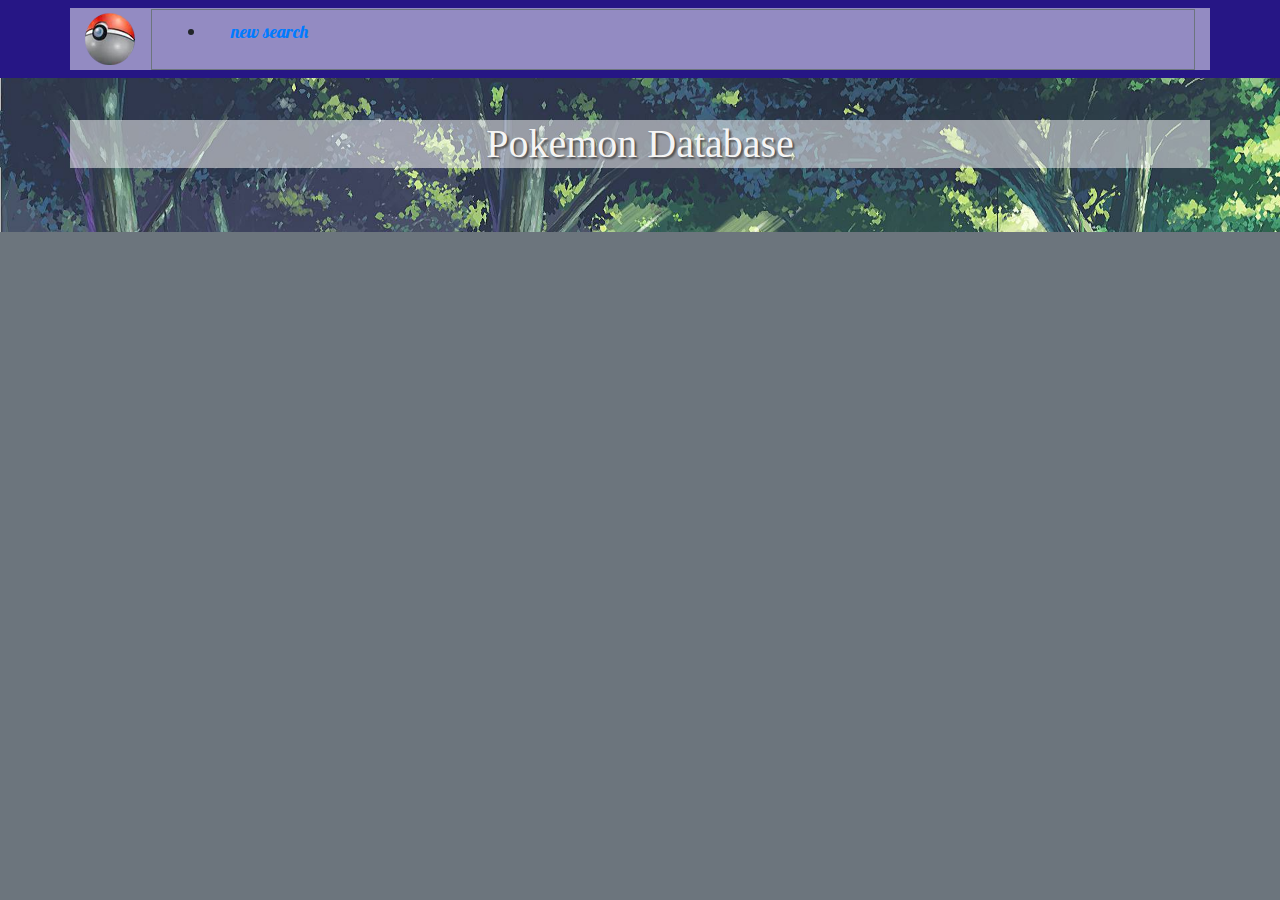
==== index.html @ 566d9272 "Updated section in CSS and HTML for API" ====
<!DOCTYPE html>
<html class="no-js" lang="en">

<head>
    <meta charset="utf-8">
    <meta name="viewport" content="width=device-width, initial-scale=1, shrink-to-fit=no">
    <title>Pokemon</title>
    <meta name="description" content="Pokedex">
    <meta name="author" content="Anton Kantartzhiuev & Mark Hoogkamer">
    <meta name="viewport" content="width=device-width, initial-scale=1">

    <meta property="og:title" content="Pokedex">
    <meta property="og:type" content="Pokedex for pokemons">
    <meta property="og:url" content="../img/logo.jpeg">
    <meta property="og:image" content="img/logo.jpeg">

    <link rel="manifest" href="site.webmanifest">
    ->
    <link rel="icon" type="imgage/png" href="img/logo.png">
    <link rel="apple-touch-icon" href="img/logo.png">


    <link rel="stylesheet" href="css/normalize.css">
    <link rel="stylesheet" href="css/main.css">
    <link rel="stylesheet" href="css/bootstrap.css">
    <link rel="stylesheet" href="https://cdn.jsdelivr.net/npm/bootstrap@4.6.0/dist/css/bootstrap.min.css"
          integrity="sha384-B0vP5xmATw1+K9KRQjQERJvTumQW0nPEzvF6L/Z6nronJ3oUOFUFpCjEUQouq2+l" crossorigin="anonymous">
    <link href="https://fonts.googleapis.com/css2?family=Open+Sans:ital,wght@1,600&display=swap" rel="stylesheet">
    <link rel="preconnect" href="https://fonts.gstatic.com">
    <link href="https://fonts.googleapis.com/css2?family=Lobster&display=swap" rel="stylesheet">
    <meta name="theme-col p-2or" content="#fafafa">

</head>
<body class="bg-secondary m-0">
<header class="container mb-5">

    <! ---- Navigation ---->
    <nav class="navbar navbar-expand-lg fixed-top">
        <div class="container">
            <!--            toggle navbar button-->
            <a class="navbar-brand" href="index.html">
                <img src="img/logo.png" alt=" Logo of the game">
                <!--                Navbar-->
            </a>
            <div class="col p-2lapse navbar-col border border-secondary p-2lapse"
                 id="navbarSupportedContent">
                <ul class="button">
                    <li class="nav-item">
                        <a class="nav-link px-4 row-1" aria-current="page" id="run">new search</a>
                    </li>
                </ul>
            </div>
        </div>
    </nav>
</header>

<main class="container-fluid bg-dark p-5">

    <!---Create an array of buttons--->


    <section class="container">
        <h1 class="titlecaption">Pokemon Database</h1>
        <template id="pokedex-tpl">
            <ul>
                <li class="name">
                <li class="id-number"></li>
                <li class="abilities"></li>
                <li class="moves"></li>
                <li class="evolution"></li>
            </ul>
            <img class="pokemon-img" src="" alt="">
        </template>
        <ol id="target"></ol>
    </section>
</main>
<footer>

</footer>
<script src="https://code.jquery.com/jquery-3.5.1.slim.min.js"
        integrity="sha384-DfXdz2htPH0lsSSs5nCTpuj/zy4C+OGpamoFVy38MVBnE+IbbVYUew+OrCXaRkfj"
        crossorigin="anonymous"></script>
<script src="https://cdn.jsdelivr.net/npm/bootstrap@4.6.0/dist/js/bootstrap.bundle.min.js"
        integrity="sha384-Piv4xVNRyMGpqkS2by6br4gNJ7DXjqk09RmUpJ8jgGtD7zP9yug3goQfGII0yAns"
        crossorigin="anonymous"></script>

<!--bootstrap scripts-->

<script src="https://code.jquery.com/jquery-3.5.1.slim.min.js"
        integrity="sha384-DfXdz2htPH0lsSSs5nCTpuj/zy4C+OGpamoFVy38MVBnE+IbbVYUew+OrCXaRkfj"
        crossorigin="anonymous"></script>
<script src="https://cdn.jsdelivr.net/npm/popper.js@1.16.1/dist/umd/popper.min.js"
        integrity="sha384-9/reFTGAW83EW2RDu2S0VKaIzap3H66lZH81PoYlFhbGU+6BZp6G7niu735Sk7lN"
        crossorigin="anonymous"></script>
<script src="https://cdn.jsdelivr.net/npm/bootstrap@4.6.0/dist/js/bootstrap.min.js"
        integrity="sha384-+YQ4JLhjyBLPDQt//I+STsc9iw4uQqACwlvpslubQzn4u2UU2UFM80nGisd026JF"
        crossorigin="anonymous"></script>

<!--parallax scripts-->
<!--so this one doesn't work either, ffs-->
<!--<script src="https://ajax.googleapis.com/ajax/libs/jquery/1.11.0/jquery.min.js"></script>-->
<!--<script src="/path/to/parallax.js"></script>-->

<!-- Google Analytics: change UA-XXXXX-Y to be your site's ID.-->
<script>
    window.ga = function () {
        ga.q.push(arguments)
    };
    ga.q = [];
    ga.l = +new Date;
    ga('create', 'UA-XXXXX-Y', 'auto');
    ga('set', 'anonymizeIp', true);
    ga('set', 'transport', 'beacon');
    ga('send', 'pageview')
</script>
<script src="https://www.google-analytics.com/analytics.js" async></script>
<script src="javascript/script.js"></script>
</body>

</html>
---- css/main.css ----
main {

    margin: 0 auto;
    font-family: 'Tangerine', serif;
    font-size: 20px;
    text-shadow: 2px 2px 2px #4f4f4f;

}

.backS:hover {
    box-shadow: 0 8px 16px 0 rgba(0, 0, 0, 0.2);
}

.backS {

    background-color: white;

}

.container-fluid {
    background-image: url("../img/bg.jpg");
    background-size: cover;
}

img {
    max-width: border-box;
    position: center;
}
.navbar-expand-lg{
    background-color: #261685;
    font-family: 'Lobster', cursive;
    font-size: large;

}

.container {
    width: 50%;
    background-color: rgba(255, 255, 255, 0.5);
}

.titlecaption {
    color: whitesmoke;
    text-align: center;
}
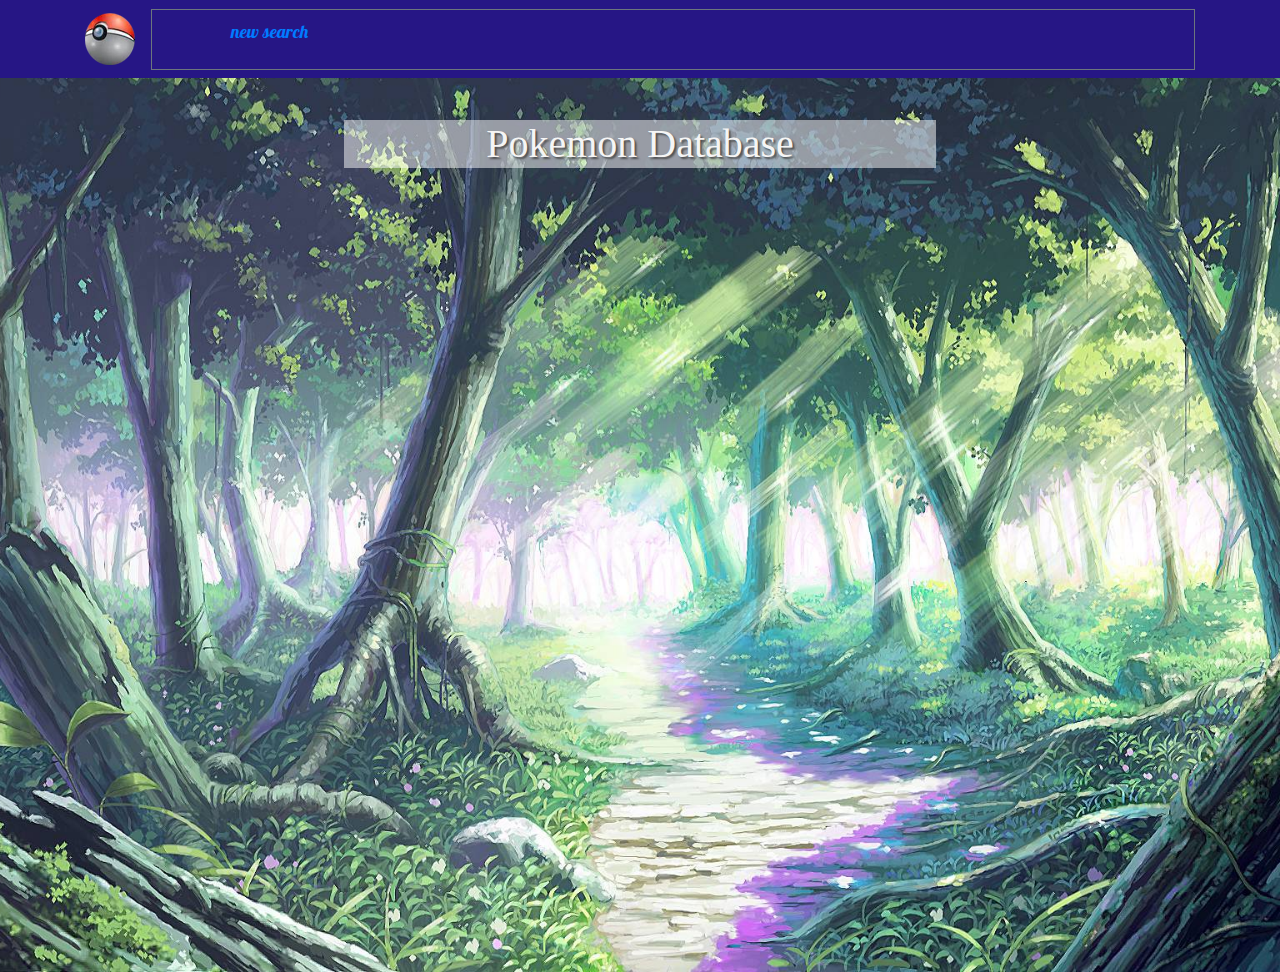
==== commit 56f8ebd5: "Fixed the background" ====
--- a/index.html
+++ b/index.html
@@ -59,7 +59,7 @@
     <!---Create an array of buttons--->
 
 
-    <section class="container">
+    <section class="container-main">
         <h1 class="titlecaption">Pokemon Database</h1>
         <template id="pokedex-tpl">
             <ul>
--- a/css/main.css
+++ b/css/main.css
@@ -20,7 +20,10 @@
 
 .container-fluid {
     background-image: url("../img/bg.jpg");
+    background-position: center;
+    background-repeat: no-repeat;
     background-size: cover;
+    min-height: 900px;
 }
 
 img {
@@ -34,12 +37,19 @@
 
 }
 
-.container {
+.container-main {
     width: 50%;
+    margin-left: 25%;
+    margin-right: 25%;
     background-color: rgba(255, 255, 255, 0.5);
+    text-align: center;
 }
 
 .titlecaption {
     color: whitesmoke;
     text-align: center;
+}
+
+.nav-item {
+    list-style-type: none;
 }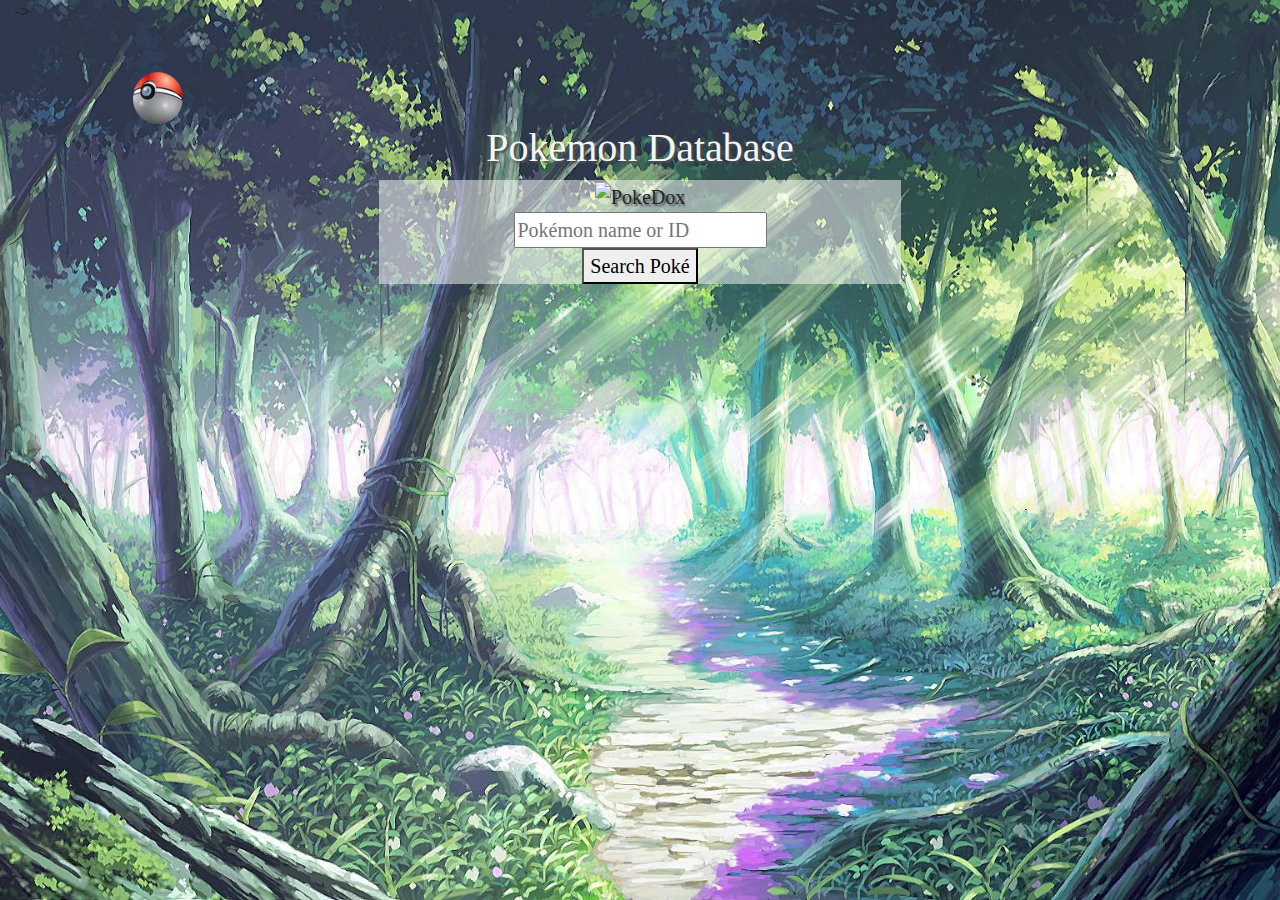
==== commit 87332922: "Centered image" ====
--- a/index.html
+++ b/index.html
@@ -31,47 +31,37 @@
     <meta name="theme-col p-2or" content="#fafafa">
 
 </head>
-<body class="bg-secondary m-0">
-<header class="container mb-5">
+<body class="container-fluid">
 
-    <! ---- Navigation ---->
-    <nav class="navbar navbar-expand-lg fixed-top">
-        <div class="container">
-            <!--            toggle navbar button-->
-            <a class="navbar-brand" href="index.html">
-                <img src="img/logo.png" alt=" Logo of the game">
-                <!--                Navbar-->
-            </a>
-            <div class="col p-2lapse navbar-col border border-secondary p-2lapse"
-                 id="navbarSupportedContent">
-                <ul class="button">
-                    <li class="nav-item">
-                        <a class="nav-link px-4 row-1" aria-current="page" id="run">new search</a>
-                    </li>
-                </ul>
-            </div>
-        </div>
-    </nav>
-</header>
 
-<main class="container-fluid bg-dark p-5">
+<main class="container  p-5">
 
     <!---Create an array of buttons--->
+    <div class="container">
+        <img src="img/logo.png" alt="Logo Pokedex ">
+        <h1 class="titlecaption">Pokemon Database</h1>
+    </div>
 
 
     <section class="container-main">
-        <h1 class="titlecaption">Pokemon Database</h1>
+
+        <img src="img/back.png" alt="PokeDox ">
+
         <template id="pokedex-tpl">
             <ul>
                 <li class="name">
-                <li class="id-number"></li>
+                <li class="id"></li>
                 <li class="abilities"></li>
                 <li class="moves"></li>
                 <li class="evolution"></li>
             </ul>
-            <img class="pokemon-img" src="" alt="">
+            <img class="image" src="img/pokedex_leyout.png" alt="">
         </template>
-        <ol id="target"></ol>
+
+        <div class="search">
+            <input id="search" type="text" name="pokemon" placeholder="Pokémon name or ID">
+            <div class="button"> <button id="goSearch">Search Poké</button></div>
+        </div>
     </section>
 </main>
 <footer>
@@ -117,4 +107,4 @@
 <script src="javascript/script.js"></script>
 </body>
 
-</html>
+</html>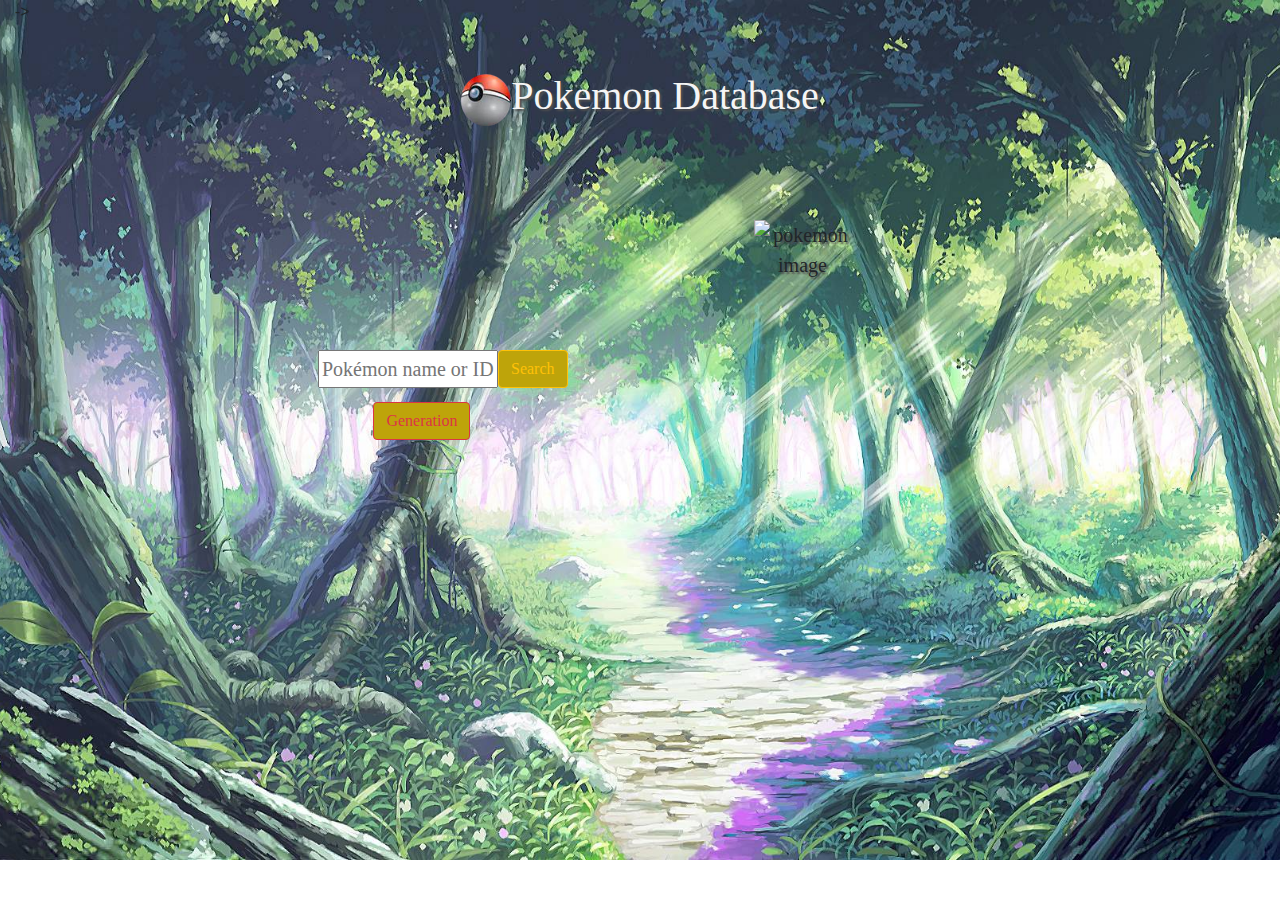
==== commit bd1f1f11: "fixed positions" ====
--- a/index.html
+++ b/index.html
@@ -31,37 +31,37 @@
     <meta name="theme-col p-2or" content="#fafafa">
 
 </head>
-<body class="container-fluid">
+<body class="container-fluid main">
 
 
 <main class="container  p-5">
 
     <!---Create an array of buttons--->
-    <div class="container">
-        <img src="img/logo.png" alt="Logo Pokedex ">
-        <h1 class="titlecaption">Pokemon Database</h1>
+    <div class="row " id="title">
+            <h1 class="mx-auto titlecaption "><img src="img/logo.png" alt="Logo Pokedex ">Pokemon Database</h1>
     </div>
 
 
-    <section class="container-main">
+    <section class="row container-fluid" id="pokedex-tpl">
 
-        <img src="img/back.png" alt="PokeDox ">
+        <div class="col-md-6 pt-md-6 pl-md-6 mt-md-5 ">
+            <div class="row search mt-5 ">
+                <input id="search" type="text" name="pokemon" placeholder="Pokémon name or ID">
+                <button type="button" class="btn btn-primary btn-outline-warning" id="goSearch">Search</button>
+            </div>
 
-        <template id="pokedex-tpl">
-            <ul>
-                <li class="name">
-                <li class="id"></li>
-                <li class="abilities"></li>
-                <li class="moves"></li>
-                <li class="evolution"></li>
-            </ul>
-            <img class="image" src="img/pokedex_leyout.png" alt="">
-        </template>
+            <button type="button" class="row btn btn-primary btn-outline-danger" id="generation">Generation</button>
+            <div class="row" id="evolution"></div>
+        </div>
+        <div class="col-md-6 pt-md-6 pl-md-6 mt-md-5">
+            <img class="row pokemon-img " id="pokemon-img" src="" alt="pokemon image">
+            <div class="row data" id="name"></div>
+            <div class="row data" id="id"></div>
+            <div class="row data" id="abilities"></div>
+            <div class="row data" id="moves"></div>
 
-        <div class="search">
-            <input id="search" type="text" name="pokemon" placeholder="Pokémon name or ID">
-            <div class="button"> <button id="goSearch">Search Poké</button></div>
         </div>
+
     </section>
 </main>
 <footer>
--- a/css/main.css
+++ b/css/main.css
@@ -8,48 +8,85 @@
 
 }
 
-.backS:hover {
-    box-shadow: 0 8px 16px 0 rgba(0, 0, 0, 0.2);
-}
-
-.backS {
-
-    background-color: white;
-
-}
-
-.container-fluid {
+.container-fluid.main {
     background-image: url("../img/bg.jpg");
     background-position: center;
     background-repeat: no-repeat;
     background-size: cover;
-    min-height: 900px;
+    min-height: 860px;
+    width: 100%;
 }
 
 img {
     max-width: border-box;
     position: center;
 }
-.navbar-expand-lg{
-    background-color: #261685;
-    font-family: 'Lobster', cursive;
-    font-size: large;
-
-}
-
 .container-main {
-    width: 50%;
-    margin-left: 25%;
-    margin-right: 25%;
-    background-color: rgba(255, 255, 255, 0.5);
+    margin: auto;
+    padding: 0;
+    border-radius: 10px;
     text-align: center;
 }
 
-.titlecaption {
+#title{
+    text-align: center;
     color: whitesmoke;
+
+}
+#pokedex-tpl{
+    text-align: center;
+    background-image: url("../img/back.png");
+    background-position: center;
+    background-repeat: no-repeat;
+    min-height: 500px;
+}
+.search{
     text-align: center;
 }
+#goSearch{
+    height: 38px;
+    background-color: #bea40a;
+    margin-top: 120px;
 
-.nav-item {
-    list-style-type: none;
+}
+#search{
+    width: 180px;
+    margin-top: 120px;
+    margin-left: 200px;
+}
+
+.image {
+    width: 750px;
+    height: 500px;
+}
+.name{
+    height: 38px;
+}
+#title{
+    text-align: center;
+}
+#pokemon-img{
+    margin-left: 24%;
+    margin-top: 8%;
+    max-width: 96px;
+    max-height: 96px;
+}
+#generation{
+    margin-left: 18%;
+    margin-top: 3%;
+    height: 38px;
+    background-color: #bea40a;
+}
+#evolution{
+    margin-left: 54%;
+    margin-top: 14%;
+    height: 38px;
+}
+.row.data{
+    margin-left: 6%;
+}
+#name{
+    text-align: center;
+    margin-top: 12%;
+
 }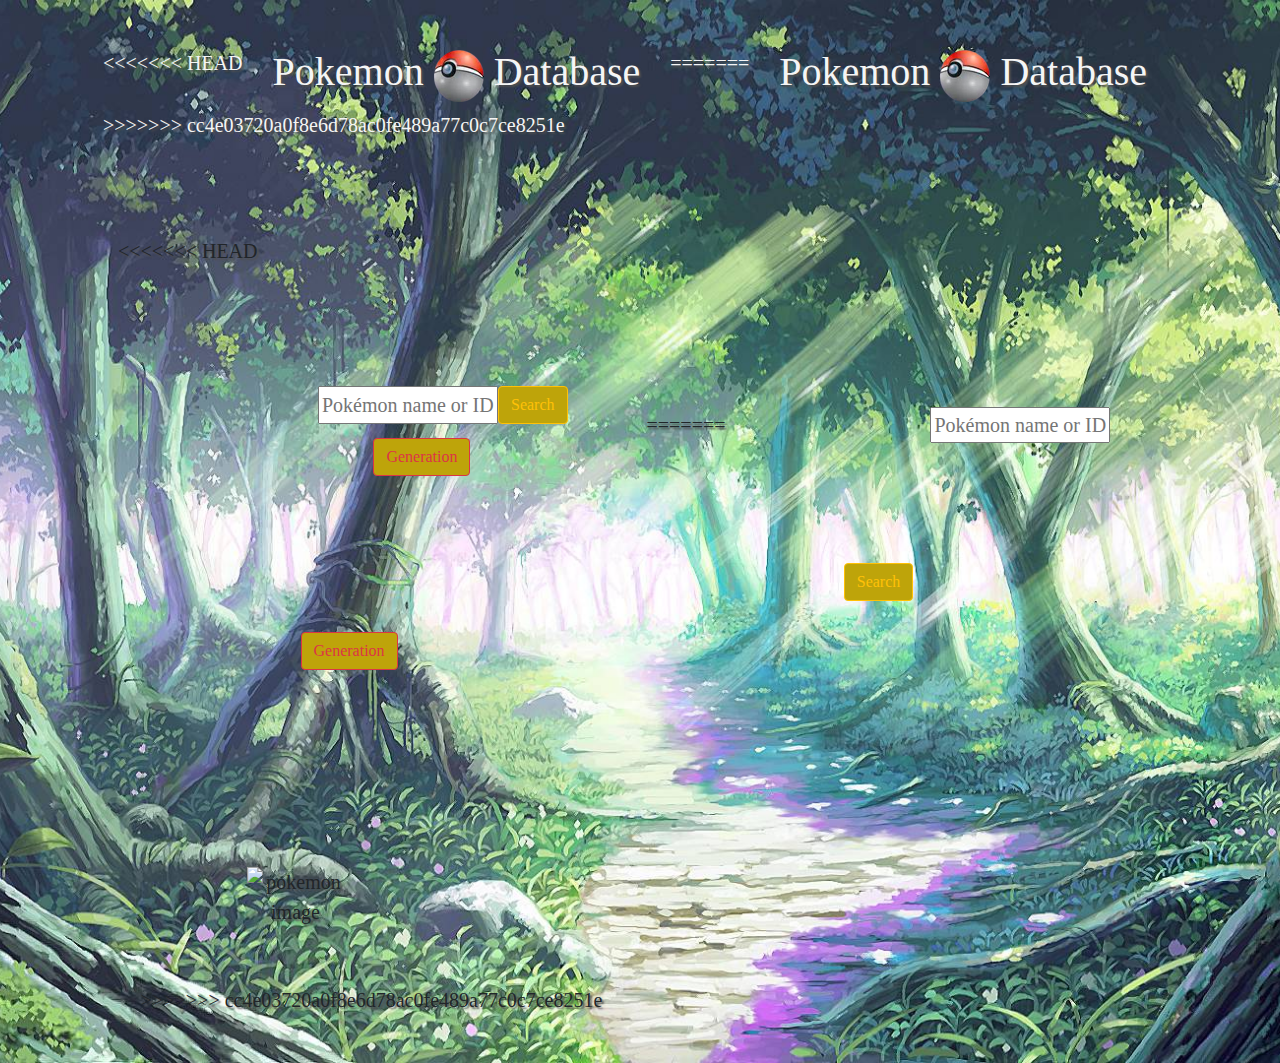
==== commit 20396a97: "Add files via upload" ====
--- a/index.html
+++ b/index.html
@@ -1,110 +1,139 @@
-<!DOCTYPE html>
-<html class="no-js" lang="en">
-
-<head>
-    <meta charset="utf-8">
-    <meta name="viewport" content="width=device-width, initial-scale=1, shrink-to-fit=no">
-    <title>Pokemon</title>
-    <meta name="description" content="Pokedex">
-    <meta name="author" content="Anton Kantartzhiuev & Mark Hoogkamer">
-    <meta name="viewport" content="width=device-width, initial-scale=1">
-
-    <meta property="og:title" content="Pokedex">
-    <meta property="og:type" content="Pokedex for pokemons">
-    <meta property="og:url" content="../img/logo.jpeg">
-    <meta property="og:image" content="img/logo.jpeg">
-
-    <link rel="manifest" href="site.webmanifest">
-    ->
-    <link rel="icon" type="imgage/png" href="img/logo.png">
-    <link rel="apple-touch-icon" href="img/logo.png">
-
-
-    <link rel="stylesheet" href="css/normalize.css">
-    <link rel="stylesheet" href="css/main.css">
-    <link rel="stylesheet" href="css/bootstrap.css">
-    <link rel="stylesheet" href="https://cdn.jsdelivr.net/npm/bootstrap@4.6.0/dist/css/bootstrap.min.css"
-          integrity="sha384-B0vP5xmATw1+K9KRQjQERJvTumQW0nPEzvF6L/Z6nronJ3oUOFUFpCjEUQouq2+l" crossorigin="anonymous">
-    <link href="https://fonts.googleapis.com/css2?family=Open+Sans:ital,wght@1,600&display=swap" rel="stylesheet">
-    <link rel="preconnect" href="https://fonts.gstatic.com">
-    <link href="https://fonts.googleapis.com/css2?family=Lobster&display=swap" rel="stylesheet">
-    <meta name="theme-col p-2or" content="#fafafa">
-
-</head>
-<body class="container-fluid main">
-
-
-<main class="container  p-5">
-
-    <!---Create an array of buttons--->
-    <div class="row " id="title">
-            <h1 class="mx-auto titlecaption "><img src="img/logo.png" alt="Logo Pokedex ">Pokemon Database</h1>
-    </div>
-
-
-    <section class="row container-fluid" id="pokedex-tpl">
-
-        <div class="col-md-6 pt-md-6 pl-md-6 mt-md-5 ">
-            <div class="row search mt-5 ">
-                <input id="search" type="text" name="pokemon" placeholder="Pokémon name or ID">
-                <button type="button" class="btn btn-primary btn-outline-warning" id="goSearch">Search</button>
-            </div>
-
-            <button type="button" class="row btn btn-primary btn-outline-danger" id="generation">Generation</button>
-            <div class="row" id="evolution"></div>
-        </div>
-        <div class="col-md-6 pt-md-6 pl-md-6 mt-md-5">
-            <img class="row pokemon-img " id="pokemon-img" src="" alt="pokemon image">
-            <div class="row data" id="name"></div>
-            <div class="row data" id="id"></div>
-            <div class="row data" id="abilities"></div>
-            <div class="row data" id="moves"></div>
-
-        </div>
-
-    </section>
-</main>
-<footer>
-
-</footer>
-<script src="https://code.jquery.com/jquery-3.5.1.slim.min.js"
-        integrity="sha384-DfXdz2htPH0lsSSs5nCTpuj/zy4C+OGpamoFVy38MVBnE+IbbVYUew+OrCXaRkfj"
-        crossorigin="anonymous"></script>
-<script src="https://cdn.jsdelivr.net/npm/bootstrap@4.6.0/dist/js/bootstrap.bundle.min.js"
-        integrity="sha384-Piv4xVNRyMGpqkS2by6br4gNJ7DXjqk09RmUpJ8jgGtD7zP9yug3goQfGII0yAns"
-        crossorigin="anonymous"></script>
-
-<!--bootstrap scripts-->
-
-<script src="https://code.jquery.com/jquery-3.5.1.slim.min.js"
-        integrity="sha384-DfXdz2htPH0lsSSs5nCTpuj/zy4C+OGpamoFVy38MVBnE+IbbVYUew+OrCXaRkfj"
-        crossorigin="anonymous"></script>
-<script src="https://cdn.jsdelivr.net/npm/popper.js@1.16.1/dist/umd/popper.min.js"
-        integrity="sha384-9/reFTGAW83EW2RDu2S0VKaIzap3H66lZH81PoYlFhbGU+6BZp6G7niu735Sk7lN"
-        crossorigin="anonymous"></script>
-<script src="https://cdn.jsdelivr.net/npm/bootstrap@4.6.0/dist/js/bootstrap.min.js"
-        integrity="sha384-+YQ4JLhjyBLPDQt//I+STsc9iw4uQqACwlvpslubQzn4u2UU2UFM80nGisd026JF"
-        crossorigin="anonymous"></script>
-
-<!--parallax scripts-->
-<!--so this one doesn't work either, ffs-->
-<!--<script src="https://ajax.googleapis.com/ajax/libs/jquery/1.11.0/jquery.min.js"></script>-->
-<!--<script src="/path/to/parallax.js"></script>-->
-
-<!-- Google Analytics: change UA-XXXXX-Y to be your site's ID.-->
-<script>
-    window.ga = function () {
-        ga.q.push(arguments)
-    };
-    ga.q = [];
-    ga.l = +new Date;
-    ga('create', 'UA-XXXXX-Y', 'auto');
-    ga('set', 'anonymizeIp', true);
-    ga('set', 'transport', 'beacon');
-    ga('send', 'pageview')
-</script>
-<script src="https://www.google-analytics.com/analytics.js" async></script>
-<script src="javascript/script.js"></script>
-</body>
-
+<!DOCTYPE html>
+<html class="no-js" lang="en">
+
+<head>
+    <meta charset="utf-8">
+    <meta name="viewport" content="width=device-width, initial-scale=1, shrink-to-fit=no">
+    <title>Pokemon</title>
+    <meta name="description" content="Pokedex">
+    <meta name="author" content="Anton Kantartzhiuev & Mark Hoogkamer">
+    <meta name="viewport" content="width=device-width, initial-scale=1">
+
+    <meta property="og:title" content="Pokedex">
+    <meta property="og:type" content="Pokedex for pokemons">
+    <meta property="og:url" content="../img/logo.jpeg">
+    <meta property="og:image" content="img/logo.jpeg">
+
+    <link rel="icon" type="imgage/png" href="img/logo.png">
+    <link rel="apple-touch-icon" href="img/logo.png">
+
+
+    <link rel="stylesheet" href="css/normalize.css">
+    <link rel="stylesheet" href="css/main.css">
+    <link rel="stylesheet" href="css/bootstrap.css">
+    <link rel="stylesheet" href="https://cdn.jsdelivr.net/npm/bootstrap@4.6.0/dist/css/bootstrap.min.css"
+          integrity="sha384-B0vP5xmATw1+K9KRQjQERJvTumQW0nPEzvF6L/Z6nronJ3oUOFUFpCjEUQouq2+l" crossorigin="anonymous">
+    <link href="https://fonts.googleapis.com/css2?family=Open+Sans:ital,wght@1,600&display=swap" rel="stylesheet">
+    <link rel="preconnect" href="https://fonts.gstatic.com">
+    <link href="https://fonts.googleapis.com/css2?family=Lobster&display=swap" rel="stylesheet">
+    <meta name="theme-col p-2or" content="#fafafa">
+
+</head>
+<body class="container-fluid main">
+
+
+<main class="container  p-5">
+
+    <!---Create an array of buttons--->
+    <div class="row " id="title">
+<<<<<<< HEAD
+        <h1 class="mx-auto titlecaption ">Pokemon  <img src="img/logo.png" alt="Logo Pokedex ">  Database</h1>
+=======
+            <h1 class="mx-auto titlecaption ">Pokemon  <img src="img/logo.png" alt="Logo Pokedex ">  Database</h1>
+>>>>>>> cc4e03720a0f8e6d78ac0fe489a77c0c7ce8251e
+    </div>
+
+
+    <section class="row container-fluid" id="pokedex-tpl">
+
+        <div class="col-md-6 pt-md-6 pl-md-6 mt-md-5 ">
+            <div class="row search mt-5 ">
+<<<<<<< HEAD
+                <label for="search"></label><input id="search" type="text" name="pokemon" placeholder="Pokémon name or ID">
+                <button type="button" class="btn btn-primary btn-outline-warning" id="goSearch">Search</button>
+            </div>
+            <button type="button" class="row btn btn-primary btn-outline-danger" id="generation">Generation</button>
+            <div class="row data" id="evolution1"><span id="first"></span></div>
+            <div class="row data" id="evolution2"><span id="second"></span></div>
+            <div class="row data" id="evolution3"><span id="third"></span></div>
+        </div>
+        <div class="col-md-6 pt-md-6 pl-md-6 mt-md-5">
+            <div class="row pokemon-img " id="pokemon-img" src="" alt="pokemon image"></div>
+            <div class="row data2" id="name"></div>
+            <div class="row data2" id="id"></div>
+            <div class="row data2" id="abilities"></div>
+
+            <table id="movestable">
+                <tr>
+                    <td><div class="row data2" id="move1"></div></td>
+                    <td><div class="row data2" id="move2"></div></td>
+                </tr>
+                <tr>
+                    <td><div class="row data2" id="move3"></div></td>
+                    <td><div class="row data2" id="move4"></div></td>
+                </tr>
+            </table>
+=======
+                <input id="search" type="text" name="pokemon" placeholder="Pokémon name or ID">
+                <button type="button" class="btn btn-primary btn-outline-warning" id="goSearch">Search</button>
+            </div>
+
+            <button type="button" class="row btn btn-primary btn-outline-danger" id="generation">Generation</button>
+            <div class="row" id="evolution"></div>
+        </div>
+        <div class="col-md-6 pt-md-6 pl-md-6 mt-md-5">
+            <img class="row pokemon-img " id="pokemon-img" src="" alt="pokemon image">
+            <div class="row data" id="name"></div>
+            <div class="row data" id="id"></div>
+            <div class="row data" id="abilities"></div>
+            <div class="row data" id="moves"></div>
+>>>>>>> cc4e03720a0f8e6d78ac0fe489a77c0c7ce8251e
+
+        </div>
+
+    </section>
+</main>
+<footer>
+
+</footer>
+<script src="https://code.jquery.com/jquery-3.5.1.slim.min.js"
+        integrity="sha384-DfXdz2htPH0lsSSs5nCTpuj/zy4C+OGpamoFVy38MVBnE+IbbVYUew+OrCXaRkfj"
+        crossorigin="anonymous"></script>
+<script src="https://cdn.jsdelivr.net/npm/bootstrap@4.6.0/dist/js/bootstrap.bundle.min.js"
+        integrity="sha384-Piv4xVNRyMGpqkS2by6br4gNJ7DXjqk09RmUpJ8jgGtD7zP9yug3goQfGII0yAns"
+        crossorigin="anonymous"></script>
+
+<!--bootstrap scripts-->
+
+<script src="https://code.jquery.com/jquery-3.5.1.slim.min.js"
+        integrity="sha384-DfXdz2htPH0lsSSs5nCTpuj/zy4C+OGpamoFVy38MVBnE+IbbVYUew+OrCXaRkfj"
+        crossorigin="anonymous"></script>
+<script src="https://cdn.jsdelivr.net/npm/popper.js@1.16.1/dist/umd/popper.min.js"
+        integrity="sha384-9/reFTGAW83EW2RDu2S0VKaIzap3H66lZH81PoYlFhbGU+6BZp6G7niu735Sk7lN"
+        crossorigin="anonymous"></script>
+<script src="https://cdn.jsdelivr.net/npm/bootstrap@4.6.0/dist/js/bootstrap.min.js"
+        integrity="sha384-+YQ4JLhjyBLPDQt//I+STsc9iw4uQqACwlvpslubQzn4u2UU2UFM80nGisd026JF"
+        crossorigin="anonymous"></script>
+
+<!--parallax scripts-->
+<!--so this one doesn't work either, ffs-->
+<!--<script src="https://ajax.googleapis.com/ajax/libs/jquery/1.11.0/jquery.min.js"></script>-->
+<!--<script src="/path/to/parallax.js"></script>-->
+
+<!-- Google Analytics: change UA-XXXXX-Y to be your site's ID.-->
+<script>
+    window.ga = function () {
+        ga.q.push(arguments)
+    };
+    ga.q = [];
+    ga.l = +new Date;
+    ga('create', 'UA-XXXXX-Y', 'auto');
+    ga('set', 'anonymizeIp', true);
+    ga('set', 'transport', 'beacon');
+    ga('send', 'pageview')
+</script>
+<script src="https://www.google-analytics.com/analytics.js" async></script>
+<script src="javascript/script.js"></script>
+</body>
+
 </html>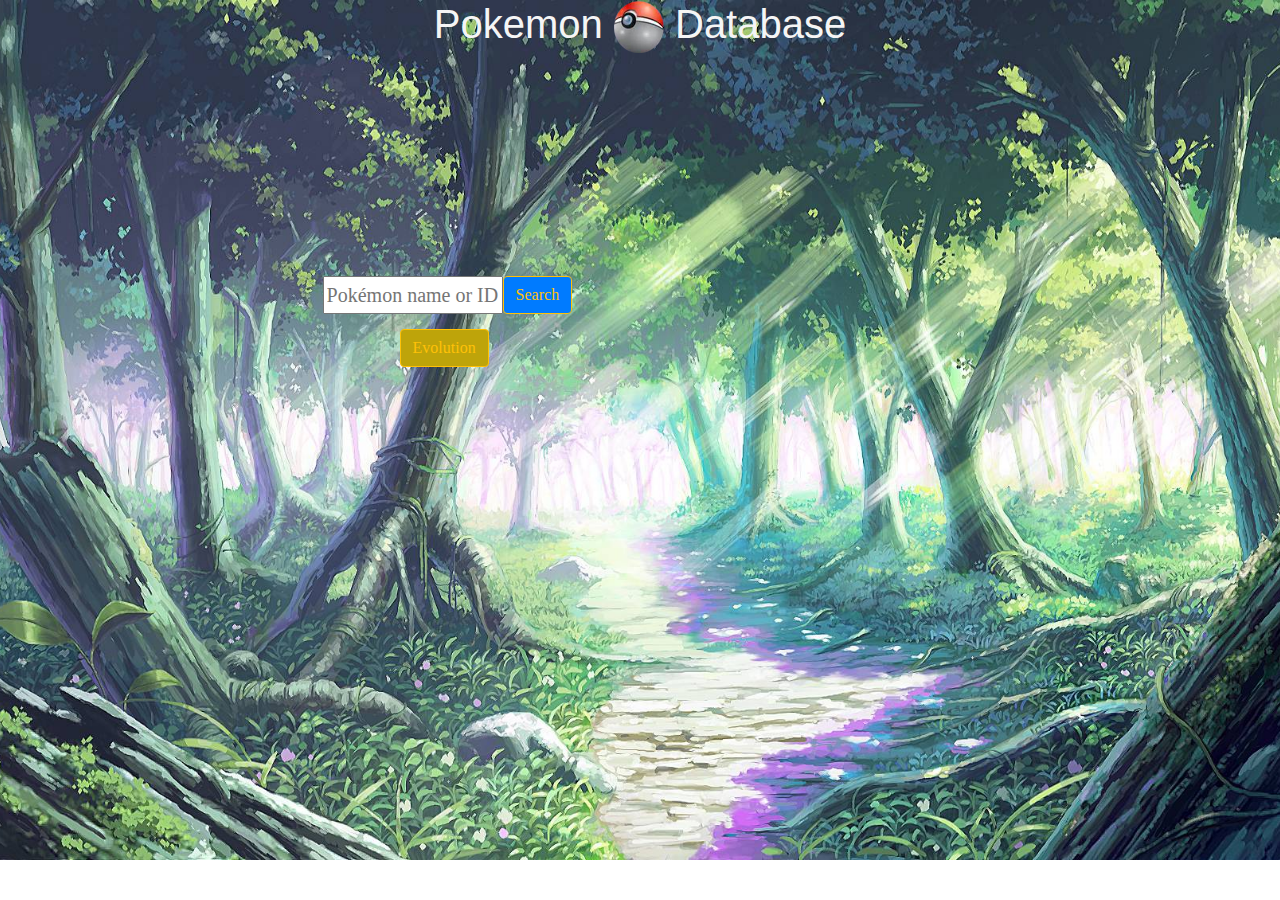
==== commit 7ae8c91a: "Updates" ====
--- a/index.html
+++ b/index.html
@@ -1,139 +1,130 @@
-<!DOCTYPE html>
-<html class="no-js" lang="en">
-
-<head>
-    <meta charset="utf-8">
-    <meta name="viewport" content="width=device-width, initial-scale=1, shrink-to-fit=no">
-    <title>Pokemon</title>
-    <meta name="description" content="Pokedex">
-    <meta name="author" content="Anton Kantartzhiuev & Mark Hoogkamer">
-    <meta name="viewport" content="width=device-width, initial-scale=1">
-
-    <meta property="og:title" content="Pokedex">
-    <meta property="og:type" content="Pokedex for pokemons">
-    <meta property="og:url" content="../img/logo.jpeg">
-    <meta property="og:image" content="img/logo.jpeg">
-
-    <link rel="icon" type="imgage/png" href="img/logo.png">
-    <link rel="apple-touch-icon" href="img/logo.png">
-
-
-    <link rel="stylesheet" href="css/normalize.css">
-    <link rel="stylesheet" href="css/main.css">
-    <link rel="stylesheet" href="css/bootstrap.css">
-    <link rel="stylesheet" href="https://cdn.jsdelivr.net/npm/bootstrap@4.6.0/dist/css/bootstrap.min.css"
-          integrity="sha384-B0vP5xmATw1+K9KRQjQERJvTumQW0nPEzvF6L/Z6nronJ3oUOFUFpCjEUQouq2+l" crossorigin="anonymous">
-    <link href="https://fonts.googleapis.com/css2?family=Open+Sans:ital,wght@1,600&display=swap" rel="stylesheet">
-    <link rel="preconnect" href="https://fonts.gstatic.com">
-    <link href="https://fonts.googleapis.com/css2?family=Lobster&display=swap" rel="stylesheet">
-    <meta name="theme-col p-2or" content="#fafafa">
-
-</head>
-<body class="container-fluid main">
-
-
-<main class="container  p-5">
-
-    <!---Create an array of buttons--->
-    <div class="row " id="title">
-<<<<<<< HEAD
-        <h1 class="mx-auto titlecaption ">Pokemon  <img src="img/logo.png" alt="Logo Pokedex ">  Database</h1>
-=======
-            <h1 class="mx-auto titlecaption ">Pokemon  <img src="img/logo.png" alt="Logo Pokedex ">  Database</h1>
->>>>>>> cc4e03720a0f8e6d78ac0fe489a77c0c7ce8251e
-    </div>
-
-
-    <section class="row container-fluid" id="pokedex-tpl">
-
-        <div class="col-md-6 pt-md-6 pl-md-6 mt-md-5 ">
-            <div class="row search mt-5 ">
-<<<<<<< HEAD
-                <label for="search"></label><input id="search" type="text" name="pokemon" placeholder="Pokémon name or ID">
-                <button type="button" class="btn btn-primary btn-outline-warning" id="goSearch">Search</button>
-            </div>
-            <button type="button" class="row btn btn-primary btn-outline-danger" id="generation">Generation</button>
-            <div class="row data" id="evolution1"><span id="first"></span></div>
-            <div class="row data" id="evolution2"><span id="second"></span></div>
-            <div class="row data" id="evolution3"><span id="third"></span></div>
-        </div>
-        <div class="col-md-6 pt-md-6 pl-md-6 mt-md-5">
-            <div class="row pokemon-img " id="pokemon-img" src="" alt="pokemon image"></div>
-            <div class="row data2" id="name"></div>
-            <div class="row data2" id="id"></div>
-            <div class="row data2" id="abilities"></div>
-
-            <table id="movestable">
-                <tr>
-                    <td><div class="row data2" id="move1"></div></td>
-                    <td><div class="row data2" id="move2"></div></td>
-                </tr>
-                <tr>
-                    <td><div class="row data2" id="move3"></div></td>
-                    <td><div class="row data2" id="move4"></div></td>
-                </tr>
-            </table>
-=======
-                <input id="search" type="text" name="pokemon" placeholder="Pokémon name or ID">
-                <button type="button" class="btn btn-primary btn-outline-warning" id="goSearch">Search</button>
-            </div>
-
-            <button type="button" class="row btn btn-primary btn-outline-danger" id="generation">Generation</button>
-            <div class="row" id="evolution"></div>
-        </div>
-        <div class="col-md-6 pt-md-6 pl-md-6 mt-md-5">
-            <img class="row pokemon-img " id="pokemon-img" src="" alt="pokemon image">
-            <div class="row data" id="name"></div>
-            <div class="row data" id="id"></div>
-            <div class="row data" id="abilities"></div>
-            <div class="row data" id="moves"></div>
->>>>>>> cc4e03720a0f8e6d78ac0fe489a77c0c7ce8251e
-
-        </div>
-
-    </section>
-</main>
-<footer>
-
-</footer>
-<script src="https://code.jquery.com/jquery-3.5.1.slim.min.js"
-        integrity="sha384-DfXdz2htPH0lsSSs5nCTpuj/zy4C+OGpamoFVy38MVBnE+IbbVYUew+OrCXaRkfj"
-        crossorigin="anonymous"></script>
-<script src="https://cdn.jsdelivr.net/npm/bootstrap@4.6.0/dist/js/bootstrap.bundle.min.js"
-        integrity="sha384-Piv4xVNRyMGpqkS2by6br4gNJ7DXjqk09RmUpJ8jgGtD7zP9yug3goQfGII0yAns"
-        crossorigin="anonymous"></script>
-
-<!--bootstrap scripts-->
-
-<script src="https://code.jquery.com/jquery-3.5.1.slim.min.js"
-        integrity="sha384-DfXdz2htPH0lsSSs5nCTpuj/zy4C+OGpamoFVy38MVBnE+IbbVYUew+OrCXaRkfj"
-        crossorigin="anonymous"></script>
-<script src="https://cdn.jsdelivr.net/npm/popper.js@1.16.1/dist/umd/popper.min.js"
-        integrity="sha384-9/reFTGAW83EW2RDu2S0VKaIzap3H66lZH81PoYlFhbGU+6BZp6G7niu735Sk7lN"
-        crossorigin="anonymous"></script>
-<script src="https://cdn.jsdelivr.net/npm/bootstrap@4.6.0/dist/js/bootstrap.min.js"
-        integrity="sha384-+YQ4JLhjyBLPDQt//I+STsc9iw4uQqACwlvpslubQzn4u2UU2UFM80nGisd026JF"
-        crossorigin="anonymous"></script>
-
-<!--parallax scripts-->
-<!--so this one doesn't work either, ffs-->
-<!--<script src="https://ajax.googleapis.com/ajax/libs/jquery/1.11.0/jquery.min.js"></script>-->
-<!--<script src="/path/to/parallax.js"></script>-->
-
-<!-- Google Analytics: change UA-XXXXX-Y to be your site's ID.-->
-<script>
-    window.ga = function () {
-        ga.q.push(arguments)
-    };
-    ga.q = [];
-    ga.l = +new Date;
-    ga('create', 'UA-XXXXX-Y', 'auto');
-    ga('set', 'anonymizeIp', true);
-    ga('set', 'transport', 'beacon');
-    ga('send', 'pageview')
-</script>
-<script src="https://www.google-analytics.com/analytics.js" async></script>
-<script src="javascript/script.js"></script>
-</body>
-
+<!DOCTYPE html>
+<html class="no-js" lang="en">
+
+<head>
+    <meta charset="utf-8">
+    <meta name="viewport" content="width=device-width, initial-scale=1, shrink-to-fit=no">
+    <title>Pokemon</title>
+    <meta name="description" content="Pokedex">
+    <meta name="author" content="Anton Kantartzhiuev & Mark Hoogkamer">
+    <meta name="viewport" content="width=device-width, initial-scale=1">
+
+    <meta property="og:title" content="Pokedex">
+    <meta property="og:type" content="Pokedex for pokemons">
+    <meta property="og:url" content="../img/logo.jpeg">
+    <meta property="og:image" content="img/logo.jpeg">
+
+    <link rel="icon" type="imgage/png" href="img/logo.png">
+    <link rel="apple-touch-icon" href="img/logo.png">
+
+
+    <link rel="stylesheet" href="css/normalize.css">
+    <link rel="stylesheet" href="css/main.css">
+    <link rel="stylesheet" href="css/bootstrap.css">
+    <link rel="stylesheet" href="https://cdn.jsdelivr.net/npm/bootstrap@4.6.0/dist/css/bootstrap.min.css"
+          integrity="sha384-B0vP5xmATw1+K9KRQjQERJvTumQW0nPEzvF6L/Z6nronJ3oUOFUFpCjEUQouq2+l" crossorigin="anonymous">
+    <link href="https://fonts.googleapis.com/css2?family=Open+Sans:ital,wght@1,600&display=swap" rel="stylesheet">
+    <link rel="preconnect" href="https://fonts.gstatic.com">
+    <link href="https://fonts.googleapis.com/css2?family=Lobster&display=swap" rel="stylesheet">
+    <meta name="theme-col p-2or" content="#fafafa">
+
+</head>
+<body class="container-fluid main">
+
+
+<header>
+    <div class="row " id="title">
+        <h1 class="mx-auto titlecaption ">Pokemon <img src="img/logo.png" alt="Logo Pokedex "> Database</h1>
+    </div>
+</header>
+
+<main class="container">
+
+    <section class="row container-fluid" id="pokedex-tpl">
+
+        <div class="col-md-6">
+            <div class="row search">
+                <label for="search"></label><input id="search" type="text" name="pokemon"
+                                                   placeholder="Pokémon name or ID">
+                <button type="button" class="btn btn-primary btn-outline-warning" id="pressSearch">Search</button>
+            </div>
+            <button type="button" class="row btn btn-primary btn-outline-warning" id="generation">Evolution</button>
+            <div class="row evolution">
+                <div class="col-md-3" id="evolution1"><span id="first"></span></div>
+                <div class="col-md-3" id="evolution2"><span id="second"></span></div>
+                <div class="col-md-3" id="evolution3"><span id="third"></span></div>
+            </div>
+        </div>
+        <div class="col-md-6 ">
+            <div class="row pokemon-img " id="pokemon-img" src="" alt="pokemon image"></div>
+            <div class="row data2" id="name"></div>
+            <div class="row data2" id="id"></div>
+            <div class="row data2" id="abilities"></div>
+
+            <table id="movestable">
+                <tr>
+                    <td>
+                        <div class="row data2" id="move1"></div>
+                    </td>
+                    <td>
+                        <div class="row data2" id="move2"></div>
+                    </td>
+                </tr>
+                <tr>
+                    <td>
+                        <div class="row data2" id="move3"></div>
+                    </td>
+                    <td>
+                        <div class="row data2" id="move4"></div>
+                    </td>
+                </tr>
+            </table>
+        </div>
+
+    </section>
+
+</main>
+<footer>
+
+</footer>
+<script src="https://code.jquery.com/jquery-3.5.1.slim.min.js"
+        integrity="sha384-DfXdz2htPH0lsSSs5nCTpuj/zy4C+OGpamoFVy38MVBnE+IbbVYUew+OrCXaRkfj"
+        crossorigin="anonymous"></script>
+<script src="https://cdn.jsdelivr.net/npm/bootstrap@4.6.0/dist/js/bootstrap.bundle.min.js"
+        integrity="sha384-Piv4xVNRyMGpqkS2by6br4gNJ7DXjqk09RmUpJ8jgGtD7zP9yug3goQfGII0yAns"
+        crossorigin="anonymous"></script>
+
+<!--bootstrap scripts-->
+
+<script src="https://code.jquery.com/jquery-3.5.1.slim.min.js"
+        integrity="sha384-DfXdz2htPH0lsSSs5nCTpuj/zy4C+OGpamoFVy38MVBnE+IbbVYUew+OrCXaRkfj"
+        crossorigin="anonymous"></script>
+<script src="https://cdn.jsdelivr.net/npm/popper.js@1.16.1/dist/umd/popper.min.js"
+        integrity="sha384-9/reFTGAW83EW2RDu2S0VKaIzap3H66lZH81PoYlFhbGU+6BZp6G7niu735Sk7lN"
+        crossorigin="anonymous"></script>
+<script src="https://cdn.jsdelivr.net/npm/bootstrap@4.6.0/dist/js/bootstrap.min.js"
+        integrity="sha384-+YQ4JLhjyBLPDQt//I+STsc9iw4uQqACwlvpslubQzn4u2UU2UFM80nGisd026JF"
+        crossorigin="anonymous"></script>
+
+<!--parallax scripts-->
+<!--so this one doesn't work either, ffs-->
+<!--<script src="https://ajax.googleapis.com/ajax/libs/jquery/1.11.0/jquery.min.js"></script>-->
+<!--<script src="/path/to/parallax.js"></script>-->
+
+<!-- Google Analytics: change UA-XXXXX-Y to be your site's ID.-->
+<script>
+    window.ga = function () {
+        ga.q.push(arguments)
+    };
+    ga.q = [];
+    ga.l = +new Date;
+    ga('create', 'UA-XXXXX-Y', 'auto');
+    ga('set', 'anonymizeIp', true);
+    ga('set', 'transport', 'beacon');
+    ga('send', 'pageview')
+</script>
+<script src="https://www.google-analytics.com/analytics.js" async></script>
+<script src="javascript/script.js"></script>
+</body>
+
 </html>--- a/css/main.css
+++ b/css/main.css
@@ -1,4 +1,3 @@
-
 main {
 
     margin: 0 auto;
@@ -40,19 +39,19 @@
     background-repeat: no-repeat;
     min-height: 500px;
 }
-.search{
+.row.search{
     text-align: center;
+    margin-top: 42%;
+
 }
 #goSearch{
     height: 38px;
     background-color: #bea40a;
-    margin-top: 120px;
 
 }
 #search{
     width: 180px;
-    margin-top: 120px;
-    margin-left: 200px;
+    margin-left: 44%;
 }
 
 .image {
@@ -66,13 +65,13 @@
     text-align: center;
 }
 #pokemon-img{
-    margin-left: 24%;
-    margin-top: 8%;
-    max-width: 96px;
-    max-height: 96px;
+    margin-left: 12%;
+    margin-top: 10%;
+    max-width: 86px;
+    max-height: 86px;
 }
 #generation{
-    margin-left: 18%;
+    margin-left: 32%;
     margin-top: 3%;
     height: 38px;
     background-color: #bea40a;
@@ -82,11 +81,33 @@
     margin-top: 14%;
     height: 38px;
 }
-.row.data{
-    margin-left: 6%;
+.row.evolution{
+    height: 75px;
+    width: 300px;
+    margin-left: 40%;
+    margin-top: 6%;
 }
 #name{
     text-align: center;
-    margin-top: 12%;
+    margin-top: 26%;
+    margin-left: 5%;
+}
 
+
+#mainimg {
+    height: 160px;
+    width: 160px;
+}
+
+#movestable {
+    width: 250px;
+    margin-left: 7%;
+    margin-top: 2%;
+}
+#id{
+    margin-left: 5%;
+}
+
+tr, td {
+    width: 50px;
 }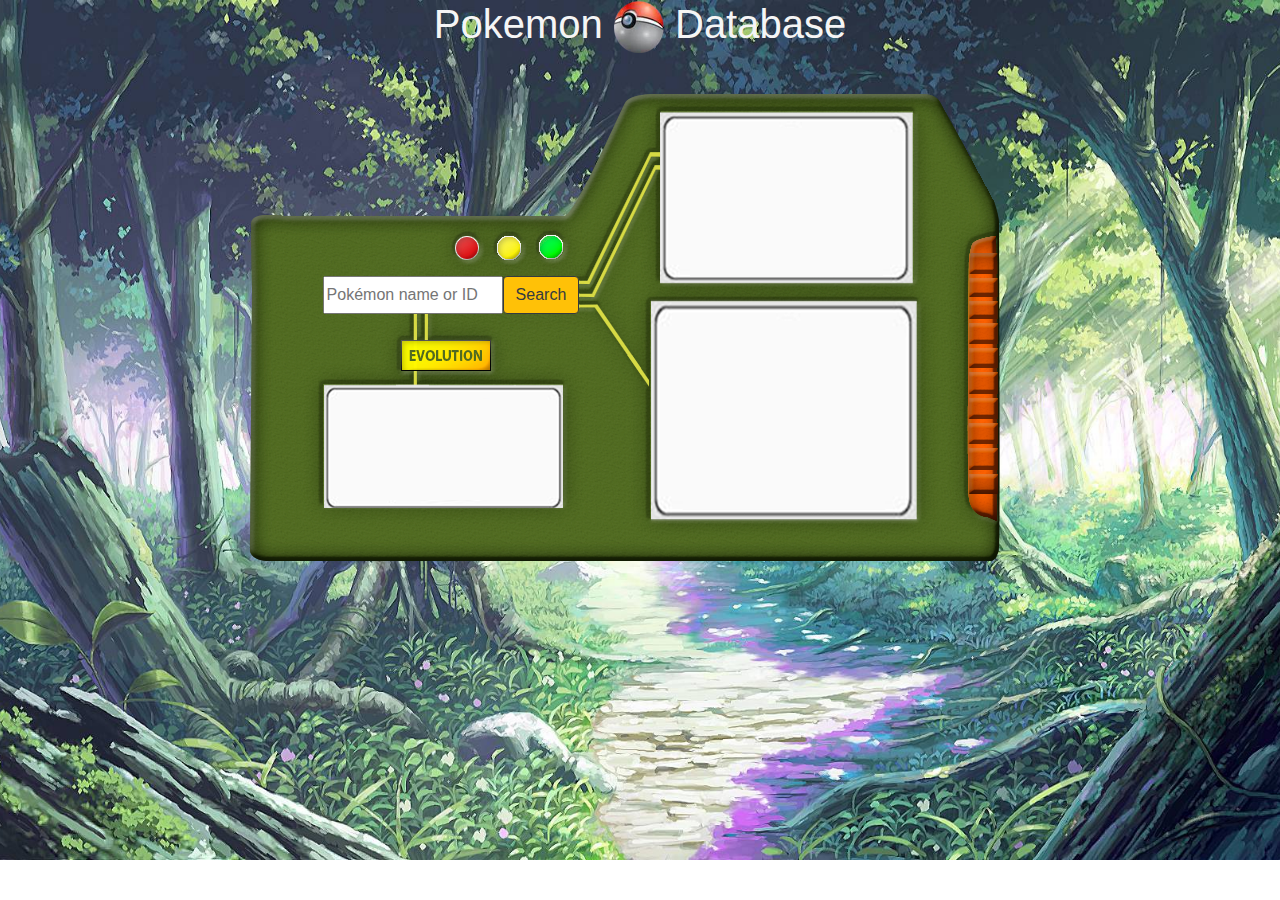
==== commit d37a4df9: "new bg image" ====
--- a/index.html
+++ b/index.html
@@ -1,130 +1,129 @@
-<!DOCTYPE html>
-<html class="no-js" lang="en">
-
-<head>
-    <meta charset="utf-8">
-    <meta name="viewport" content="width=device-width, initial-scale=1, shrink-to-fit=no">
-    <title>Pokemon</title>
-    <meta name="description" content="Pokedex">
-    <meta name="author" content="Anton Kantartzhiuev & Mark Hoogkamer">
-    <meta name="viewport" content="width=device-width, initial-scale=1">
-
-    <meta property="og:title" content="Pokedex">
-    <meta property="og:type" content="Pokedex for pokemons">
-    <meta property="og:url" content="../img/logo.jpeg">
-    <meta property="og:image" content="img/logo.jpeg">
-
-    <link rel="icon" type="imgage/png" href="img/logo.png">
-    <link rel="apple-touch-icon" href="img/logo.png">
-
-
-    <link rel="stylesheet" href="css/normalize.css">
-    <link rel="stylesheet" href="css/main.css">
-    <link rel="stylesheet" href="css/bootstrap.css">
-    <link rel="stylesheet" href="https://cdn.jsdelivr.net/npm/bootstrap@4.6.0/dist/css/bootstrap.min.css"
-          integrity="sha384-B0vP5xmATw1+K9KRQjQERJvTumQW0nPEzvF6L/Z6nronJ3oUOFUFpCjEUQouq2+l" crossorigin="anonymous">
-    <link href="https://fonts.googleapis.com/css2?family=Open+Sans:ital,wght@1,600&display=swap" rel="stylesheet">
-    <link rel="preconnect" href="https://fonts.gstatic.com">
-    <link href="https://fonts.googleapis.com/css2?family=Lobster&display=swap" rel="stylesheet">
-    <meta name="theme-col p-2or" content="#fafafa">
-
-</head>
-<body class="container-fluid main">
-
-
-<header>
-    <div class="row " id="title">
-        <h1 class="mx-auto titlecaption ">Pokemon <img src="img/logo.png" alt="Logo Pokedex "> Database</h1>
-    </div>
-</header>
-
-<main class="container">
-
-    <section class="row container-fluid" id="pokedex-tpl">
-
-        <div class="col-md-6">
-            <div class="row search">
-                <label for="search"></label><input id="search" type="text" name="pokemon"
-                                                   placeholder="Pokémon name or ID">
-                <button type="button" class="btn btn-primary btn-outline-warning" id="pressSearch">Search</button>
-            </div>
-            <button type="button" class="row btn btn-primary btn-outline-warning" id="generation">Evolution</button>
-            <div class="row evolution">
-                <div class="col-md-3" id="evolution1"><span id="first"></span></div>
-                <div class="col-md-3" id="evolution2"><span id="second"></span></div>
-                <div class="col-md-3" id="evolution3"><span id="third"></span></div>
-            </div>
-        </div>
-        <div class="col-md-6 ">
-            <div class="row pokemon-img " id="pokemon-img" src="" alt="pokemon image"></div>
-            <div class="row data2" id="name"></div>
-            <div class="row data2" id="id"></div>
-            <div class="row data2" id="abilities"></div>
-
-            <table id="movestable">
-                <tr>
-                    <td>
-                        <div class="row data2" id="move1"></div>
-                    </td>
-                    <td>
-                        <div class="row data2" id="move2"></div>
-                    </td>
-                </tr>
-                <tr>
-                    <td>
-                        <div class="row data2" id="move3"></div>
-                    </td>
-                    <td>
-                        <div class="row data2" id="move4"></div>
-                    </td>
-                </tr>
-            </table>
-        </div>
-
-    </section>
-
-</main>
-<footer>
-
-</footer>
-<script src="https://code.jquery.com/jquery-3.5.1.slim.min.js"
-        integrity="sha384-DfXdz2htPH0lsSSs5nCTpuj/zy4C+OGpamoFVy38MVBnE+IbbVYUew+OrCXaRkfj"
-        crossorigin="anonymous"></script>
-<script src="https://cdn.jsdelivr.net/npm/bootstrap@4.6.0/dist/js/bootstrap.bundle.min.js"
-        integrity="sha384-Piv4xVNRyMGpqkS2by6br4gNJ7DXjqk09RmUpJ8jgGtD7zP9yug3goQfGII0yAns"
-        crossorigin="anonymous"></script>
-
-<!--bootstrap scripts-->
-
-<script src="https://code.jquery.com/jquery-3.5.1.slim.min.js"
-        integrity="sha384-DfXdz2htPH0lsSSs5nCTpuj/zy4C+OGpamoFVy38MVBnE+IbbVYUew+OrCXaRkfj"
-        crossorigin="anonymous"></script>
-<script src="https://cdn.jsdelivr.net/npm/popper.js@1.16.1/dist/umd/popper.min.js"
-        integrity="sha384-9/reFTGAW83EW2RDu2S0VKaIzap3H66lZH81PoYlFhbGU+6BZp6G7niu735Sk7lN"
-        crossorigin="anonymous"></script>
-<script src="https://cdn.jsdelivr.net/npm/bootstrap@4.6.0/dist/js/bootstrap.min.js"
-        integrity="sha384-+YQ4JLhjyBLPDQt//I+STsc9iw4uQqACwlvpslubQzn4u2UU2UFM80nGisd026JF"
-        crossorigin="anonymous"></script>
-
-<!--parallax scripts-->
-<!--so this one doesn't work either, ffs-->
-<!--<script src="https://ajax.googleapis.com/ajax/libs/jquery/1.11.0/jquery.min.js"></script>-->
-<!--<script src="/path/to/parallax.js"></script>-->
-
-<!-- Google Analytics: change UA-XXXXX-Y to be your site's ID.-->
-<script>
-    window.ga = function () {
-        ga.q.push(arguments)
-    };
-    ga.q = [];
-    ga.l = +new Date;
-    ga('create', 'UA-XXXXX-Y', 'auto');
-    ga('set', 'anonymizeIp', true);
-    ga('set', 'transport', 'beacon');
-    ga('send', 'pageview')
-</script>
-<script src="https://www.google-analytics.com/analytics.js" async></script>
-<script src="javascript/script.js"></script>
-</body>
-
+<!DOCTYPE html>
+<html class="no-js" lang="en">
+
+<head>
+    <meta charset="utf-8">
+    <meta name="viewport" content="width=device-width, initial-scale=1, shrink-to-fit=no">
+    <title>Pokemon</title>
+    <meta name="description" content="Pokedex">
+    <meta name="author" content="Anton Kantartzhiuev & Mark Hoogkamer">
+    <meta name="viewport" content="width=device-width, initial-scale=1">
+
+    <meta property="og:title" content="Pokedex">
+    <meta property="og:type" content="Pokedex for pokemons">
+    <meta property="og:url" content="../img/logo.jpeg">
+    <meta property="og:image" content="img/logo.jpeg">
+
+    <link rel="icon" type="imgage/png" href="img/logo.png">
+    <link rel="apple-touch-icon" href="img/logo.png">
+
+
+    <link rel="stylesheet" href="css/normalize.css">
+    <link rel="stylesheet" href="css/main.css">
+    <link rel="stylesheet" href="css/bootstrap.css">
+    <link rel="stylesheet" href="https://cdn.jsdelivr.net/npm/bootstrap@4.6.0/dist/css/bootstrap.min.css"
+          integrity="sha384-B0vP5xmATw1+K9KRQjQERJvTumQW0nPEzvF6L/Z6nronJ3oUOFUFpCjEUQouq2+l" crossorigin="anonymous">
+    <link href="https://fonts.googleapis.com/css2?family=Open+Sans:ital,wght@1,600&display=swap" rel="stylesheet">
+    <link rel="preconnect" href="https://fonts.gstatic.com">
+    <link href="https://fonts.googleapis.com/css2?family=Lobster&display=swap" rel="stylesheet">
+    <meta name="theme-col p-2or" content="#fafafa">
+
+</head>
+<body class="container-fluid main">
+
+
+<header>
+    <div class="row " id="title">
+        <h1 class="mx-auto titlecaption ">Pokemon <img src="img/logo.png" alt="Logo Pokedex "> Database</h1>
+    </div>
+</header>
+
+<main class="container">
+
+    <section class="row container-fluid" id="pokedex-tpl">
+
+        <div class="col-md-6">
+            <div class="row search">
+                <label for="search"></label><input id="search" type="text" name="pokemon"
+                                                   placeholder="Pokémon name or ID">
+                <button type="button" class="btn btn-warning btn-outline-dark" id="pressSearch">Search</button>
+            </div>
+            <div class="row evolution">
+                <div class="col-md-3" id="evolution1"><span id="first"></span></div>
+                <div class="col-md-3" id="evolution2"><span id="second"></span></div>
+                <div class="col-md-3" id="evolution3"><span id="third"></span></div>
+            </div>
+        </div>
+        <div class="col-md-6 " id="pokemons">
+            <div class="row pokemon-img " id="pokemon-img" src="" alt="pokemon image"></div>
+            <div class="row data2" id="name"></div>
+            <div class="row data2" id="id"></div>
+            <div class="row data2" id="abilities"></div>
+
+            <table id="movestable">
+                <tr>
+                    <td>
+                        <div class="row data2" id="move1"></div>
+                    </td>
+                    <td>
+                        <div class="row data2" id="move2"></div>
+                    </td>
+                </tr>
+                <tr>
+                    <td>
+                        <div class="row data2" id="move3"></div>
+                    </td>
+                    <td>
+                        <div class="row data2" id="move4"></div>
+                    </td>
+                </tr>
+            </table>
+        </div>
+
+    </section>
+
+</main>
+<footer>
+
+</footer>
+<script src="https://code.jquery.com/jquery-3.5.1.slim.min.js"
+        integrity="sha384-DfXdz2htPH0lsSSs5nCTpuj/zy4C+OGpamoFVy38MVBnE+IbbVYUew+OrCXaRkfj"
+        crossorigin="anonymous"></script>
+<script src="https://cdn.jsdelivr.net/npm/bootstrap@4.6.0/dist/js/bootstrap.bundle.min.js"
+        integrity="sha384-Piv4xVNRyMGpqkS2by6br4gNJ7DXjqk09RmUpJ8jgGtD7zP9yug3goQfGII0yAns"
+        crossorigin="anonymous"></script>
+
+<!--bootstrap scripts-->
+
+<script src="https://code.jquery.com/jquery-3.5.1.slim.min.js"
+        integrity="sha384-DfXdz2htPH0lsSSs5nCTpuj/zy4C+OGpamoFVy38MVBnE+IbbVYUew+OrCXaRkfj"
+        crossorigin="anonymous"></script>
+<script src="https://cdn.jsdelivr.net/npm/popper.js@1.16.1/dist/umd/popper.min.js"
+        integrity="sha384-9/reFTGAW83EW2RDu2S0VKaIzap3H66lZH81PoYlFhbGU+6BZp6G7niu735Sk7lN"
+        crossorigin="anonymous"></script>
+<script src="https://cdn.jsdelivr.net/npm/bootstrap@4.6.0/dist/js/bootstrap.min.js"
+        integrity="sha384-+YQ4JLhjyBLPDQt//I+STsc9iw4uQqACwlvpslubQzn4u2UU2UFM80nGisd026JF"
+        crossorigin="anonymous"></script>
+
+<!--parallax scripts-->
+<!--so this one doesn't work either, ffs-->
+<!--<script src="https://ajax.googleapis.com/ajax/libs/jquery/1.11.0/jquery.min.js"></script>-->
+<!--<script src="/path/to/parallax.js"></script>-->
+
+<!-- Google Analytics: change UA-XXXXX-Y to be your site's ID.-->
+<script>
+    window.ga = function () {
+        ga.q.push(arguments)
+    };
+    ga.q = [];
+    ga.l = +new Date;
+    ga('create', 'UA-XXXXX-Y', 'auto');
+    ga('set', 'anonymizeIp', true);
+    ga('set', 'transport', 'beacon');
+    ga('send', 'pageview')
+</script>
+<script src="https://www.google-analytics.com/analytics.js" async></script>
+<script src="javascript/script.js"></script>
+</body>
+
 </html>--- a/css/main.css
+++ b/css/main.css
@@ -1,113 +1,109 @@
-main {
-
-    margin: 0 auto;
-    font-family: 'Tangerine', serif;
-    font-size: 20px;
-    text-shadow: 2px 2px 2px #4f4f4f;
-
-}
-
-.container-fluid.main {
-    background-image: url("../img/bg.jpg");
-    background-position: center;
-    background-repeat: no-repeat;
-    background-size: cover;
-    min-height: 860px;
-    width: 100%;
-}
-
-img {
-    max-width: border-box;
-    position: center;
-}
-.container-main {
-    margin: auto;
-    padding: 0;
-    border-radius: 10px;
-    text-align: center;
-}
-
-#title{
-    text-align: center;
-    color: whitesmoke;
-
-}
-#pokedex-tpl{
-    text-align: center;
-    background-image: url("../img/back.png");
-    background-position: center;
-    background-repeat: no-repeat;
-    min-height: 500px;
-}
-.row.search{
-    text-align: center;
-    margin-top: 42%;
-
-}
-#goSearch{
-    height: 38px;
-    background-color: #bea40a;
-
-}
-#search{
-    width: 180px;
-    margin-left: 44%;
-}
-
-.image {
-    width: 750px;
-    height: 500px;
-}
-.name{
-    height: 38px;
-}
-#title{
-    text-align: center;
-}
-#pokemon-img{
-    margin-left: 12%;
-    margin-top: 10%;
-    max-width: 86px;
-    max-height: 86px;
-}
-#generation{
-    margin-left: 32%;
-    margin-top: 3%;
-    height: 38px;
-    background-color: #bea40a;
-}
-#evolution{
-    margin-left: 54%;
-    margin-top: 14%;
-    height: 38px;
-}
-.row.evolution{
-    height: 75px;
-    width: 300px;
-    margin-left: 40%;
-    margin-top: 6%;
-}
-#name{
-    text-align: center;
-    margin-top: 26%;
-    margin-left: 5%;
-}
-
-
-#mainimg {
-    height: 160px;
-    width: 160px;
-}
-
-#movestable {
-    width: 250px;
-    margin-left: 7%;
-    margin-top: 2%;
-}
-#id{
-    margin-left: 5%;
-}
-
-tr, td {
-    width: 50px;
+main {
+
+    margin: 0 auto;
+    font-family: 'Tangerine', serif;
+    font-size: 20px;
+    text-shadow: 1px 1px 1px #4f4f4f;
+
+}
+
+.container-fluid.main {
+    background-image: url("../img/bg.jpg");
+    background-position: center;
+    background-repeat: no-repeat;
+    background-size: cover;
+    min-height: 860px;
+    width: 100%;
+}
+
+img {
+    max-width: border-box;
+    position: center;
+}
+.container-main {
+    margin: auto;
+    padding: 0;
+    border-radius: 10px;
+    text-align: center;
+}
+
+#title{
+    text-align: center;
+    color: whitesmoke;
+
+}
+#pokedex-tpl{
+    text-align: center;
+    background-image: url("../img/back.png");
+    background-position: center;
+    background-repeat: no-repeat;
+    min-height: 500px;
+    font-family: Helvetica, SansSerif;
+    color: #3772d6;
+    font-size: medium;
+}
+.row.search{
+    text-align: center;
+    margin-top: 42%;
+
+}
+#goSearch{
+    height: 38px;
+    background-color: #bea40a;
+
+}
+#search{
+    width: 180px;
+    margin-left: 44%;
+}
+
+.image {
+    width: 750px;
+    height: 500px;
+}
+.name{
+    height: 38px;
+}
+#title{
+    text-align: center;
+}
+#pokemon-img{
+    margin-left: 12%;
+    margin-top: 10%;
+    max-width: 86px;
+    max-height: 86px;
+}
+.row.evolution{
+    height: 75px;
+    width: 300px;
+    margin-left: 37%;
+    margin-top: 17%;
+}
+#first{
+    margin-left: 50%;
+}
+#name{
+    text-align: center;
+    margin-top: 26%;
+    margin-left: 5%;
+}
+
+
+#mainimg {
+    height: 160px;
+    width: 160px;
+}
+
+#movestable {
+    width: 250px;
+    margin-left: 7%;
+    margin-top: 2%;
+}
+#id{
+    margin-left: 5%;
+    margin-top:2%;
+}
+
+tr, td {
+    width: 50px;
 }